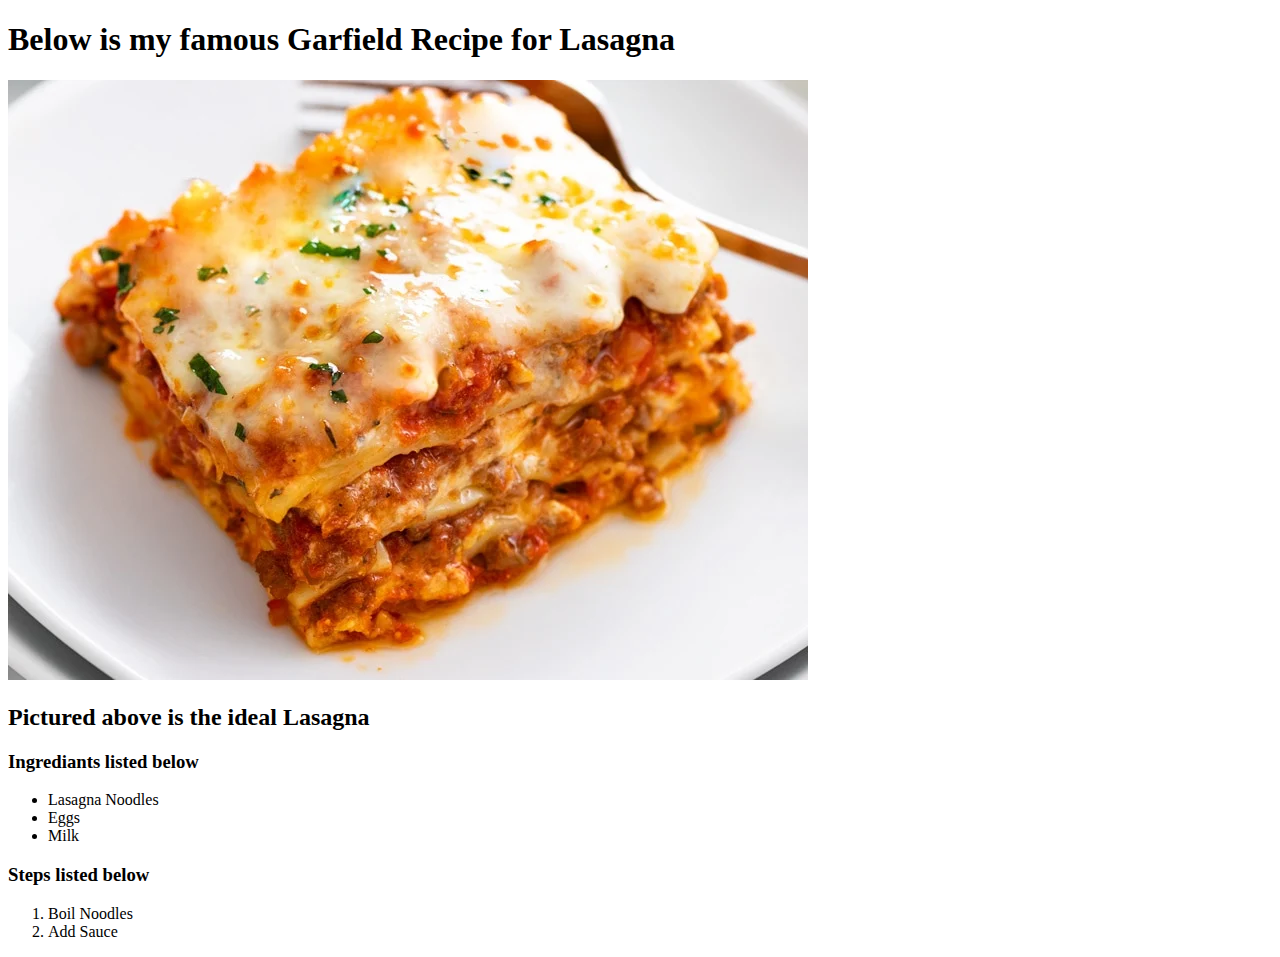
==== recipes/lasagna.html @ 831b9c5f "Updated lasagna page" ====
<!DOCTYPE html>
<html lang="en">
<head>
    <meta charset="UTF-8">
    <meta name="viewport" content="width=device-width, initial-scale=1.0">
    <title>Lasagna Recipe</title>
</head>
<body>
    <h1>Below is my famous Garfield Recipe for Lasagna</h1>
    <img src="./Lasagna-Recipe-f.webp" alt="A picture of yummy lasagna">
    <h2>Pictured above is the ideal Lasagna</h2>
    <h3>Ingrediants listed below</h3>
    <ul>
        <li>Lasagna Noodles</li>
        <li>Eggs</li>
        <li>Milk</li>
    </ul>
    <h3>Steps listed below</h3>
    <ol>
        <li>Boil Noodles</li>
        <li>Add Sauce</li>
    </ol>
</body>
</html>
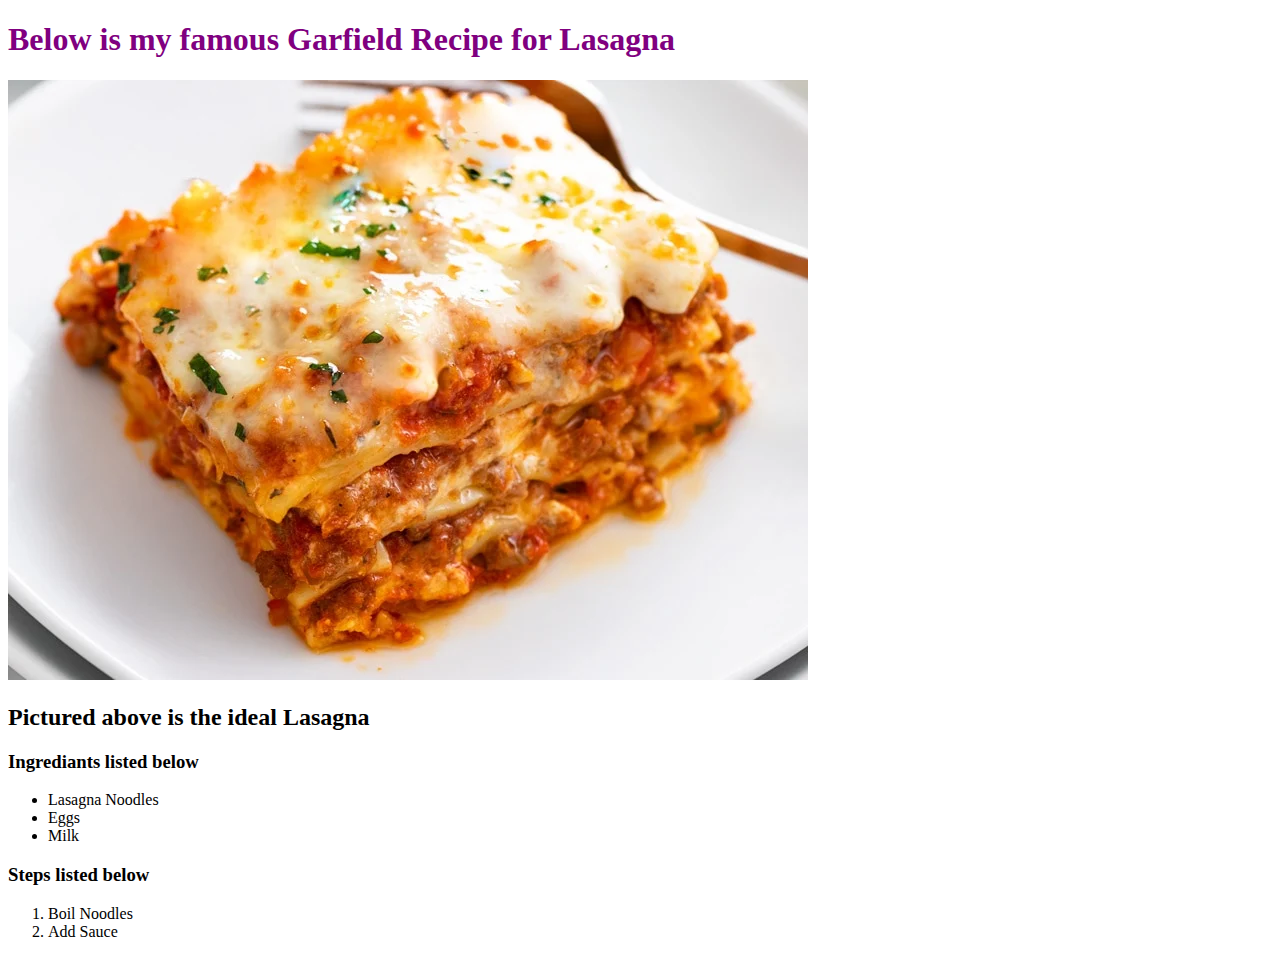
==== commit 22bf1c33: "Added style sheet" ====
--- a/recipes/lasagna.html
+++ b/recipes/lasagna.html
@@ -4,9 +4,10 @@
     <meta charset="UTF-8">
     <meta name="viewport" content="width=device-width, initial-scale=1.0">
     <title>Lasagna Recipe</title>
+    <link rel="stylesheet" href="../stylefile.css">
 </head>
 <body>
-    <h1>Below is my famous Garfield Recipe for Lasagna</h1>
+    <h1 class="header">Below is my famous Garfield Recipe for Lasagna</h1>
     <img src="./Lasagna-Recipe-f.webp" alt="A picture of yummy lasagna">
     <h2>Pictured above is the ideal Lasagna</h2>
     <h3>Ingrediants listed below</h3>
@@ -21,4 +22,4 @@
         <li>Add Sauce</li>
     </ol>
 </body>
-</html>
+</html>--- a/stylefile.css
+++ b/stylefile.css
@@ -0,0 +1,3 @@
+.header {
+    color: Purple
+}
